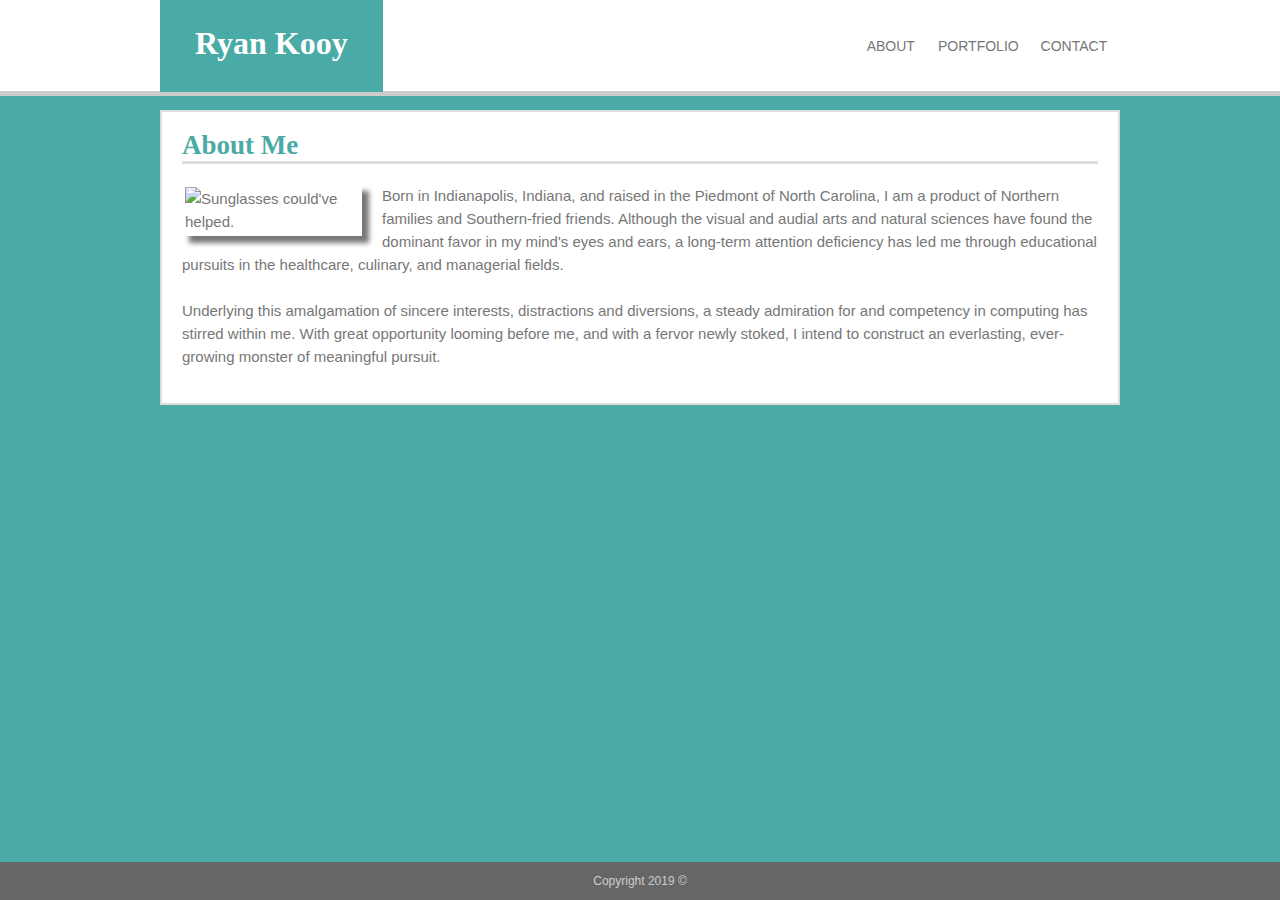
==== index.html @ db2d3e30 "media screen" ====
<!DOCTYPE html>
<html lang="en-us">
    <head>
        <meta charset="UTF-8">
        <meta name="viewport" content="width=device-width, initial-scale=1, shrink-to-fit=no">
        <link rel="stylesheet" type="text/css" href="assets/css/style.css">
        <title>About: Ryan Kooy</title>
    </head>
    <!-- The body content for this html file centers in the browser differently than do the other two files - sometimes only when the window is maximized. So far, I can't figure out why. -->
    <body>
        <header>
            <section class="navbar clearfix">
                <h1>Ryan Kooy</h1>
                <nav class="buttons">
                    <a href="index.html" id="about" class="box">ABOUT</a>
                    <a href="portfolio.html" id="portfolio" class="box">PORTFOLIO</a>
                    <a href="contact.html" id="contact" class="box">CONTACT</a>
                </nav>
            </section>
        </header>
        <section id="headwide"></section>
        <section class="section2">                              
            <div class="text">
                <h2>About Me</h2>
                <div>
                    <img src="https://scontent-iad3-1.xx.fbcdn.net/v/t1.0-9/57564582_10157323532161812_2861631276467617792_n.jpg?_nc_cat=103&_nc_oc=AQmJT7UnlkkgZorx8FOBI7OYU9pMTLbbuGLWPnbbF2FnV-tS_C9T3RO-48arjkTw398&_nc_ht=scontent-iad3-1.xx&oh=9fe0e8775bc696b550e144a520bb040f&oe=5DBF2D7F" title="Sunglasses could've helped.">
                    <p>
                        Born in Indianapolis, Indiana, and raised in the Piedmont of North Carolina, I am a product of Northern families and Southern-fried friends. Although the visual and audial arts and natural sciences have found the dominant favor in my mind's eyes and ears, a long-term attention deficiency has led me through educational pursuits in the healthcare, culinary, and managerial fields.
                        <br><br>
                        Underlying this amalgamation of sincere interests, distractions and diversions, a steady admiration for and competency in computing has stirred within me. With great opportunity looming before me, and with a fervor newly stoked, I intend to construct an everlasting, ever-growing monster of meaningful pursuit.
                    </p>
                </div>
            </div>
        </section>
        <footer>
            <p>Copyright 2019 &copy;</p>
        </footer>
    </body>
</html>
---- assets/css/style.css ----
* {
    box-sizing: border-box;
}

body {
    color: #777777;
    background-color: #4aaaa5;
    background-image: url("https://www.toptal.com/designers/subtlepatterns/patterns/pink%20dust.png");
    font-family: Arial, Helvetica, sans-serif;
}

header {
    width: 100%;
    border: solid #cccccc;
    border-width: 0px 0px 5px 0px;
    top: 0;
    left: 0;
    position: fixed;
    height: 96px;
    background-color: #ffffff;
    z-index: 5;
}

.navbar {
    max-width: 960px;
    margin: 0 auto;
}

h1 {
    font-size: 32px;
    color: #ffffff;
    background-color: #4aaaa5;
    text-align: center;
    padding: 25px 35px 30px 35px;
    margin: 0 auto;
    font-family: Georgia, 'Times New Roman', Times, serif;
    float: left;
}

.buttons {
    width: 275px;
    font-size: 14px;
    padding: 38px 0px 0px 0px;
    background-color: #ffffff;
    margin: 0 auto;
    text-align: center;
    float: right;
}

#about {
    float: left;
    width: 33.3%;
}

#portfolio {
    margin-left: -4px;
    float: left;
    width: 33.3%;
}

#contact {
    margin-left: 4px;
    float: left;
    width: 33.3%;
}

.section2 {
    box-sizing: border-box;
    border: 2px solid #dddddd;
    width: 960px;
    background-color: #ffffff;
    z-index: 3;
    margin-top: 110px;
    margin-left: auto;
    margin-right: auto;
    margin-bottom: 7%;
    word-wrap: break-word;
}

.text, .port {
    padding: 0px 20px 20px 20px;
    margin-top: 0;
    font-size: 15px;
    line-height: 23px;
}

.port {
    height: 550px;
}

h2 {
    font-family: Georgia, 'Times New Roman', Times, serif;
    color: #4aaaa5;
    font-size: 27px;
    background-color: #ffffff;
    border: solid #dddddd;
    border-width: 0px 0px 3px 0px;
    height: 30px;
    margin-bottom: 20px;
    padding-bottom: 20px;
}

img {
    float: left;
    max-width: 180px;
    max-height: 180px;
    margin: 0 20px 15px 0;
    border: 3px solid #ffffff;
    box-shadow: 7px 7px 5px #777777;
}

footer {
    color: #cccccc;
    font-size: 12px;
    width: 100%;
    position: fixed;
    left: 0;
    text-align: center;
    bottom: 0px;
    margin-top: 20px;
    background-color: #666666;
    border-top: 8px solid #4aaaa5;
    z-index: 3;
}

input, textarea, select {
    width: 100%;
}

textarea {
    height: 80px;
}

#submit {
    width: 150px;
    height: 30px;
    margin-top: 15px;
    left: 0;
    background-color: #4aaaa5;
    color: #ffffff;
    font-family: Arial, Helvetica, sans-serif;
}

.wrapper {
    width: 100%;
}

.container, .image {
    float: left;
}

.container {
    position: relative;
}

.title {
    width: 91%;
    font-size: 20px;
    font-family: Georgia, 'Times New Roman', Times, serif;
    height: 60px;
    top: 55%;
    color: #ffffff;
    background-color: #4aaaa5;
    text-align: center;
    padding-top: 18px;
    position: absolute;
    z-index: 2;
}

.box:link, .box:visited {
    color: #777777;
    text-decoration: none;
}

.box:hover {
    font-weight: bolder;
    font-size: 15px;
    line-height: 16.6px;
    color: #4aaaa5;
    text-decoration: none;
    -webkit-transition: font-size color;
    -moz-transition: font-size color;
    -o-transition: font-size color;
    transition: all 0.1s ease-in;
}

.box:active {
    font-size: 14px;
    color: #dddddd;
    text-decoration: none;
}

.clearfix:after {
    content: " ";
    display: table;
    clear: both;
}

@media screen and (max-width: 980px) {

    .section2 {
        max-width: 700px;
        height: auto;
    }

}

@media screen and (max-width: 768px) {

    .section2 {
        max-width: 500px;
        height: auto;
    }

}

@media screen and (max-width: 640px) {

    header {
        position: static;
        width: 100%;
        margin: 0 auto auto 0;
    }
    
    .section2 {
        margin-left: 0%;
        margin-right: 50%;
    }

    .section2 .text {
        max-width: 450px;
        height: auto;
    }

}
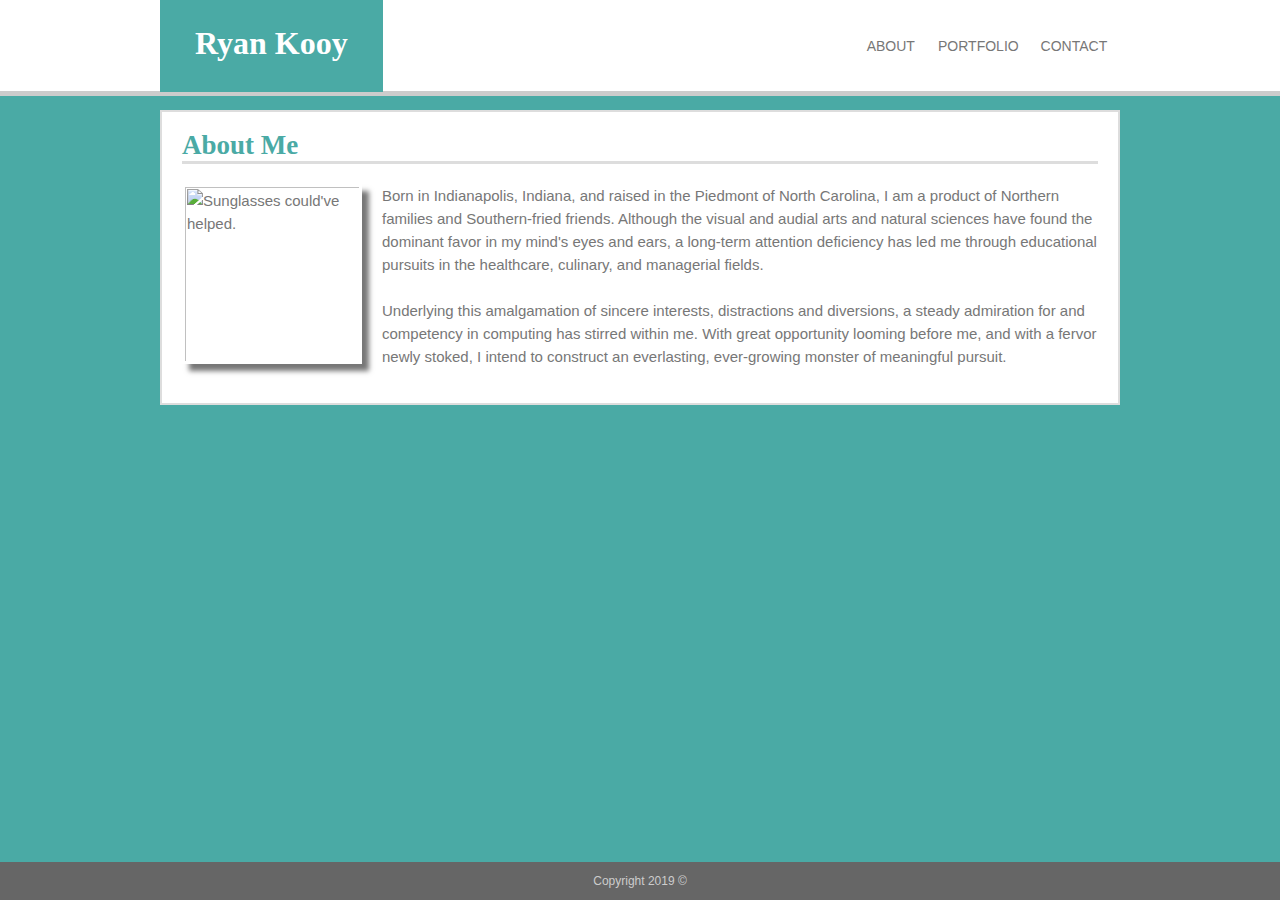
==== commit afc85226: "testing on phone" ====
--- a/index.html
+++ b/index.html
@@ -6,7 +6,6 @@
         <link rel="stylesheet" type="text/css" href="assets/css/style.css">
         <title>About: Ryan Kooy</title>
     </head>
-    <!-- The body content for this html file centers in the browser differently than do the other two files - sometimes only when the window is maximized. So far, I can't figure out why. -->
     <body>
         <header>
             <section class="navbar clearfix">
@@ -18,13 +17,12 @@
                 </nav>
             </section>
         </header>
-        <section id="headwide"></section>
         <section class="section2">                              
             <div class="text">
                 <h2>About Me</h2>
                 <div>
-                    <img src="https://scontent-iad3-1.xx.fbcdn.net/v/t1.0-9/57564582_10157323532161812_2861631276467617792_n.jpg?_nc_cat=103&_nc_oc=AQmJT7UnlkkgZorx8FOBI7OYU9pMTLbbuGLWPnbbF2FnV-tS_C9T3RO-48arjkTw398&_nc_ht=scontent-iad3-1.xx&oh=9fe0e8775bc696b550e144a520bb040f&oe=5DBF2D7F" title="Sunglasses could've helped.">
-                    <p>
+                    <img src="https://scontent-iad3-1.xx.fbcdn.net/v/t1.0-9/57564582_10157323532161812_2861631276467617792_n.jpg?_nc_cat=103&_nc_oc=AQmJT7UnlkkgZorx8FOBI7OYU9pMTLbbuGLWPnbbF2FnV-tS_C9T3RO-48arjkTw398&_nc_ht=scontent-iad3-1.xx&oh=9fe0e8775bc696b550e144a520bb040f&oe=5DBF2D7F" class="pro-pic" title="Sunglasses could've helped.">
+                    <p class="paragraph">
                         Born in Indianapolis, Indiana, and raised in the Piedmont of North Carolina, I am a product of Northern families and Southern-fried friends. Although the visual and audial arts and natural sciences have found the dominant favor in my mind's eyes and ears, a long-term attention deficiency has led me through educational pursuits in the healthcare, culinary, and managerial fields.
                         <br><br>
                         Underlying this amalgamation of sincere interests, distractions and diversions, a steady admiration for and competency in computing has stirred within me. With great opportunity looming before me, and with a fervor newly stoked, I intend to construct an everlasting, ever-growing monster of meaningful pursuit.
--- a/assets/css/style.css
+++ b/assets/css/style.css
@@ -40,7 +40,7 @@
 .buttons {
     width: 275px;
     font-size: 14px;
-    padding: 38px 0px 0px 0px;
+    padding: 38px 0px 35px 0px;
     background-color: #ffffff;
     margin: 0 auto;
     text-align: center;
@@ -69,7 +69,7 @@
     border: 2px solid #dddddd;
     width: 960px;
     background-color: #ffffff;
-    z-index: 3;
+    z-index: 1;
     margin-top: 110px;
     margin-left: auto;
     margin-right: auto;
@@ -77,15 +77,11 @@
     word-wrap: break-word;
 }
 
-.text, .port {
+.text {
     padding: 0px 20px 20px 20px;
     margin-top: 0;
     font-size: 15px;
     line-height: 23px;
-}
-
-.port {
-    height: 550px;
 }
 
 h2 {
@@ -100,10 +96,10 @@
     padding-bottom: 20px;
 }
 
-img {
-    float: left;
-    max-width: 180px;
-    max-height: 180px;
+.pro-pic {
+    float: left;
+    width: 180px;
+    height: 180px;
     margin: 0 20px 15px 0;
     border: 3px solid #ffffff;
     box-shadow: 7px 7px 5px #777777;
@@ -120,7 +116,7 @@
     margin-top: 20px;
     background-color: #666666;
     border-top: 8px solid #4aaaa5;
-    z-index: 3;
+    z-index: 4;
 }
 
 input, textarea, select {
@@ -139,18 +135,6 @@
     background-color: #4aaaa5;
     color: #ffffff;
     font-family: Arial, Helvetica, sans-serif;
-}
-
-.wrapper {
-    width: 100%;
-}
-
-.container, .image {
-    float: left;
-}
-
-.container {
-    position: relative;
 }
 
 .title {
@@ -164,7 +148,36 @@
     text-align: center;
     padding-top: 18px;
     position: absolute;
+    z-index: 3;
+}
+
+.portfolio {
+    max-width: 180px;
+    max-height: 180px;
+    width: 100%;
+    margin: 0 20px 15px 0;
+    border: 3px solid #ffffff;
+    box-shadow: 7px 7px 5px #777777;
     z-index: 2;
+}
+.port-height {
+    height: 520px;
+}
+
+#contain {
+    height: 100%;
+}
+
+.portfolio, .subwrap {
+    float: left;
+}
+
+.wrap {
+    width: 100%;
+}
+
+.subwrap {
+    position: relative;
 }
 
 .box:link, .box:visited {
@@ -199,17 +212,19 @@
 @media screen and (max-width: 980px) {
 
     .section2 {
-        max-width: 700px;
-        height: auto;
+        width: 100%;
+    }
+
+    .port-height {
+        height: 720px;
     }
 
 }
 
 @media screen and (max-width: 768px) {
 
-    .section2 {
-        max-width: 500px;
-        height: auto;
+    .port-height {
+        height: 920px;
     }
 
 }
@@ -221,15 +236,32 @@
         width: 100%;
         margin: 0 auto auto 0;
     }
-    
-    .section2 {
-        margin-left: 0%;
-        margin-right: 50%;
-    }
-
-    .section2 .text {
-        max-width: 450px;
-        height: auto;
+
+    h1 {
+        width: 100%;
+    }
+
+    .buttons {
+        margin-top: 4px;
+        float: left;
+        width: 100%;
+    }
+
+    .pro-pic {
+        height: 100%;
+        width: 100%;
+        max-height: 210px;
+        max-width: 210px;
+        margin-left: 10px;
+        float: right;
+    }
+
+}
+
+@media screen and (max-width: 350px) {
+
+    .paragraph {
+        clear: both;
     }
 
 }